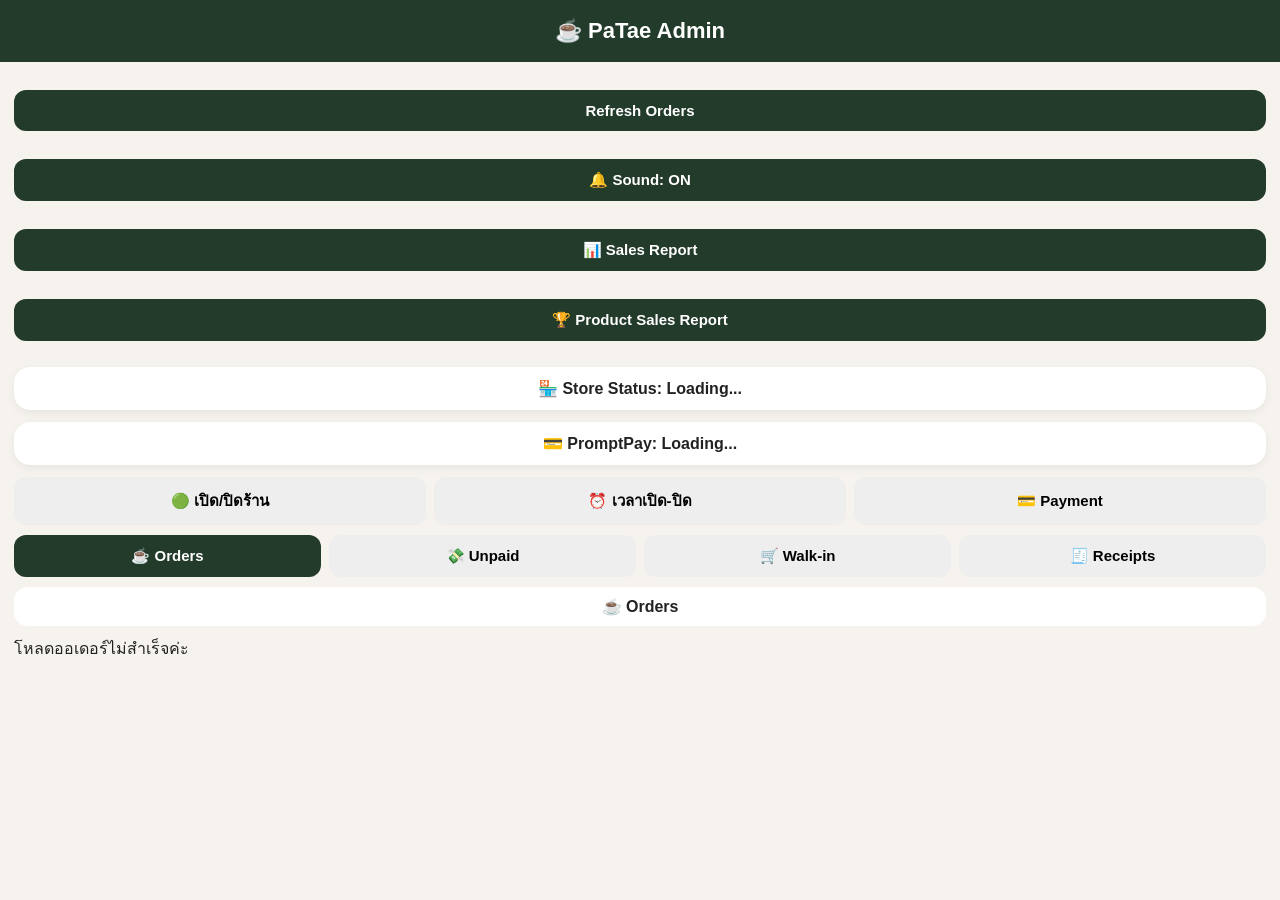
==== admin.html @ 7cc88b68 "Update admin.html" ====
<!DOCTYPE html>
<html lang="th">
<head>
  <meta charset="UTF-8" />
  <meta name="viewport" content="width=device-width, initial-scale=1.0" />
  <title>PaTae Admin</title>

  <style>
    body{
      margin:0;
      font-family:Arial, sans-serif;
      background:#f6f2ed;
      color:#222;
    }

    .header{
      background:#233b2a;
      color:white;
      padding:18px;
      text-align:center;
      font-size:22px;
      font-weight:bold;
    }

    .container{
      padding:14px;
    }

    .order-card{
      background:white;
      border-radius:18px;
      padding:16px;
      margin-bottom:14px;
      box-shadow:0 4px 12px rgba(0,0,0,0.08);
    }

    .queue{
      font-size:34px;
      font-weight:bold;
      color:#5b3a2e;
    }

.status{
  display:inline-block;
  padding:6px 12px;
  border-radius:999px;
  font-weight:bold;
  margin:8px 0;
  color:white;
}

.status-new{
  background:#8e8e93;
}

.status-preparing{
  background:#f5a623;
}

.status-ready{
  background:#34c759;
}

.status-done{
  background:#5ac8fa;
}

    .items{
      background:#f3f3f3;
      border-radius:12px;
      padding:10px;
      margin:10px 0;
      white-space:pre-wrap;
      line-height:1.5;
    }

    .btn-row{
      display:flex;
      gap:8px;
      flex-wrap:wrap;
      margin-top:12px;
    }

    button{
      border:none;
      border-radius:12px;
      padding:12px 14px;
      font-size:15px;
      font-weight:bold;
      cursor:pointer;
    }

    .btn-preparing{ background:#f5b95f; }
    .btn-ready{ background:#6fd08c; }
    .btn-done{ background:#ddd; }

    .btn-paid{
  background:#233b2a;
  color:white;
}

.payment-badge{
  display:inline-block;
  padding:6px 12px;
  border-radius:999px;
  font-weight:bold;
  margin:6px 0;
}

.payment-paid{
  background:#d9f7df;
  color:#167c34;
}

.payment-unpaid{
  background:#fff0d6;
  color:#a15c00;
}

    .refresh{
      width:100%;
      background:#233b2a;
      color:white;
      margin:14px 0;
    }

    .empty{
      text-align:center;
      color:#666;
      margin-top:40px;
    }

    .store-status-bar{
  background:white;
  border-radius:16px;
  padding:12px;
  margin:12px 0;
  font-weight:bold;
  text-align:center;
  box-shadow:0 3px 10px rgba(0,0,0,0.06);
}

.store-tabs{
  display:flex;
  gap:8px;
  margin:10px 0;
}

.store-tabs button{
  flex:1;
  background:#eee;
}

.store-panel{
  display:none;
}

.store-panel.active{
  display:block;
}

.store-tabs button.active{
  background:#233b2a;
  color:white;
}

.view-title{
  background:#fff;
  border-radius:14px;
  padding:10px 12px;
  margin:10px 0;
  font-weight:bold;
  text-align:center;
}

  .walkin-panel{
  background:white;
  border-radius:18px;
  padding:14px;
  margin-top:12px;
  box-shadow:0 4px 12px rgba(0,0,0,0.08);
}

.walkin-tabs{
  display:flex;
  gap:8px;
  overflow-x:auto;
  margin:10px 0;
  padding-bottom:4px;
}

.walkin-tabs button{
  background:#eee;
  white-space:nowrap;
}

.walkin-tabs button.active{
  background:#233b2a;
  color:white;
}

.walkin-products{
  display:grid;
  grid-template-columns:repeat(2, minmax(0, 1fr));
  gap:10px;
  margin-top:12px;
}

.walkin-product-card{
  background:#f8f5f1;
  border-radius:14px;
  padding:10px;
  text-align:center;
  border:1px solid #eee;
}

.walkin-product-name{
  font-weight:bold;
  font-size:14px;
  line-height:1.3;
  min-height:36px;
}

.walkin-product-price{
  color:#5b3a2e;
  font-weight:bold;
  margin:6px 0;
}

.walkin-qty-row{
  display:flex;
  justify-content:center;
  align-items:center;
  gap:10px;
  margin-top:8px;
}

.walkin-qty-row button{
  width:30px;
  height:30px;
  border-radius:50%;
  padding:0;
  background:#233b2a;
  color:white;
}

.walkin-cart-box{
  background:#f3f3f3;
  border-radius:14px;
  padding:12px;
  margin-top:14px;
}

.walkin-cart-item{
  display:flex;
  justify-content:space-between;
  gap:8px;
  border-bottom:1px solid #ddd;
  padding:8px 0;
  font-size:14px;
}

.walkin-total{
  margin-top:10px;
  font-weight:bold;
  font-size:18px;
  text-align:right;
}

  .walkin-product-img{
  width:100%;
  aspect-ratio:1 / 1;
  object-fit:contain;
  background:#fff;
  border-radius:12px;
  margin-bottom:8px;
}

.walkin-cart-header{
  display:flex;
  justify-content:space-between;
  align-items:center;
  gap:10px;
}

.walkin-clear-btn{
  background:#ddd;
  color:#333;
  padding:8px 12px;
  border-radius:10px;
  font-size:13px;
}

  .walkin-form{
  background:#fff;
  border-radius:14px;
  padding:12px;
  margin-top:14px;
  border:1px solid #eee;
}

.walkin-form label{
  display:block;
  font-weight:bold;
  margin-top:10px;
  margin-bottom:5px;
  font-size:14px;
}

.walkin-form input,
.walkin-form select,
.walkin-form textarea{
  width:100%;
  box-sizing:border-box;
  padding:10px;
  border:1px solid #ddd;
  border-radius:10px;
  font-size:14px;
}

.walkin-form textarea{
  min-height:70px;
  resize:vertical;
}

.walkin-custom-box,
.walkin-delivery-box{
  background:#fff0d6;
  border-radius:12px;
  padding:10px;
  margin-top:10px;
}

.walkin-grand-total{
  margin-top:12px;
  padding:12px;
  background:#233b2a;
  color:white;
  border-radius:14px;
  font-size:18px;
  font-weight:bold;
  text-align:right;
}

.walkin-create-btn{
  width:100%;
  margin-top:12px;
  background:#233b2a;
  color:white;
  border-radius:14px;
  padding:14px;
  font-size:16px;
}

.sales-panel{
  background:white;
  border-radius:18px;
  padding:16px;
  margin-top:12px;
  box-shadow:0 4px 12px rgba(0,0,0,0.08);
}

.sales-grid{
  display:grid;
  grid-template-columns:repeat(2, minmax(0, 1fr));
  gap:10px;
  margin-top:12px;
}

.sales-card{
  background:#f8f5f1;
  border-radius:14px;
  padding:14px;
  text-align:center;
  border:1px solid #eee;
}

.sales-card-title{
  font-size:13px;
  color:#666;
  margin-bottom:6px;
}

.sales-card-value{
  font-size:22px;
  font-weight:bold;
  color:#233b2a;
}

.sales-section{
  margin-top:16px;
  padding-top:12px;
  border-top:1px dashed #ccc;
}

.sales-row{
  display:flex;
  justify-content:space-between;
  gap:12px;
  padding:8px 0;
  border-bottom:1px solid #eee;
  font-size:14px;
}

.sales-row strong{
  color:#233b2a;
}

.history-filter{
  background:white;
  border-radius:16px;
  padding:12px;
  margin:10px 0 14px;
  box-shadow:0 3px 10px rgba(0,0,0,0.06);
}

.history-filter-title{
  font-weight:bold;
  margin-bottom:10px;
}

.history-filter-buttons{
  display:flex;
  gap:8px;
  flex-wrap:wrap;
  margin-bottom:10px;
}

.history-filter-buttons button{
  flex:1;
  background:#eee;
}

.history-filter-buttons button.active{
  background:#233b2a;
  color:white;
}

.history-date-row{
  display:flex;
  gap:8px;
  margin-top:8px;
}

.history-date-row input{
  flex:1;
  padding:10px;
  border:1px solid #ddd;
  border-radius:10px;
  font-size:14px;
}
  .sales-filter{
  background:white;
  border-radius:16px;
  padding:12px;
  margin:10px 0 14px;
  box-shadow:0 3px 10px rgba(0,0,0,0.06);
}

.sales-filter-title{
  font-weight:bold;
  margin-bottom:10px;
}

.sales-filter-buttons{
  display:flex;
  gap:8px;
  flex-wrap:wrap;
  margin-bottom:10px;
}

.sales-filter-buttons button{
  flex:1;
  background:#eee;
}

.sales-filter-buttons button.active{
  background:#233b2a;
  color:white;
}

.sales-date-row{
  display:flex;
  gap:8px;
  margin-top:8px;
}

.sales-date-row input{
  flex:1;
  padding:10px;
  border:1px solid #ddd;
  border-radius:10px;
  font-size:14px;
}

.sales-panel{
  background:white;
  border-radius:18px;
  padding:16px;
  margin-top:12px;
  box-shadow:0 4px 12px rgba(0,0,0,0.08);
}

.sales-grid{
  display:grid;
  grid-template-columns:repeat(2, minmax(0, 1fr));
  gap:10px;
  margin-top:12px;
}

.sales-card{
  background:#f8f5f1;
  border-radius:14px;
  padding:14px;
  text-align:center;
  border:1px solid #eee;
}

.sales-card-title{
  font-size:13px;
  color:#666;
  margin-bottom:6px;
}

.sales-card-value{
  font-size:22px;
  font-weight:bold;
  color:#233b2a;
}

.sales-section{
  margin-top:16px;
  padding-top:12px;
  border-top:1px dashed #ccc;
}

.sales-row{
  display:flex;
  justify-content:space-between;
  gap:12px;
  padding:8px 0;
  border-bottom:1px solid #eee;
  font-size:14px;
}

.sales-row strong{
  color:#233b2a;
}

  .sales-dashboard{
  background:#fffaf2;
  border-radius:24px;
  padding:16px;
  margin-top:12px;
  box-shadow:0 4px 14px rgba(0,0,0,0.08);
  border:1px solid #eadfce;
}

.sales-dashboard-header{
  text-align:center;
  padding:12px 8px 16px;
  border-bottom:1px dashed #d8c8b3;
  margin-bottom:14px;
}

.sales-dashboard-brand{
  font-size:26px;
  font-weight:bold;
  color:#233b2a;
}

.sales-dashboard-title{
  font-size:18px;
  color:#5b3a2e;
  margin-top:4px;
}

.sales-dashboard-date{
  display:inline-block;
  margin-top:10px;
  background:#233b2a;
  color:white;
  padding:8px 14px;
  border-radius:999px;
  font-size:13px;
}

.sales-kpi-grid{
  display:grid;
  grid-template-columns:repeat(2, minmax(0, 1fr));
  gap:10px;
}

.sales-kpi-card{
  background:white;
  border-radius:18px;
  padding:14px;
  text-align:center;
  border:1px solid #eee3d4;
  box-shadow:0 2px 8px rgba(0,0,0,0.04);
}

.sales-kpi-icon{
  width:42px;
  height:42px;
  border-radius:50%;
  background:#233b2a;
  color:white;
  display:flex;
  align-items:center;
  justify-content:center;
  margin:0 auto 8px;
  font-size:20px;
}

.sales-kpi-label{
  font-size:13px;
  color:#555;
  line-height:1.4;
}

.sales-kpi-value{
  font-size:25px;
  font-weight:bold;
  color:#233b2a;
  margin-top:8px;
}

.sales-kpi-unit{
  font-size:13px;
  color:#777;
}

.sales-dashboard-section{
  background:white;
  border-radius:18px;
  padding:14px;
  margin-top:14px;
  border:1px solid #eee3d4;
}

.sales-dashboard-section-title{
  background:#233b2a;
  color:white;
  border-radius:14px;
  padding:10px 12px;
  font-weight:bold;
  margin-bottom:10px;
}

.sales-dashboard-row{
  display:flex;
  justify-content:space-between;
  align-items:center;
  gap:12px;
  padding:10px 0;
  border-bottom:1px dashed #ddd;
}

.sales-dashboard-row:last-child{
  border-bottom:none;
}

.sales-dashboard-row span{
  color:#333;
}

.sales-dashboard-row strong{
  color:#233b2a;
  font-size:17px;
  text-align:right;
}

.sales-pill{
  background:#eef3e8;
  color:#233b2a;
  padding:6px 12px;
  border-radius:999px;
  font-weight:bold;
}

.sales-dashboard-note{
  text-align:center;
  color:#777;
  font-size:13px;
  margin-top:14px;
  line-height:1.5;
}
  .note-box{
  margin-top:10px;
  padding:10px 12px;
  background:#fff7e8;
  border:1px solid #ead8b8;
  border-radius:12px;
  color:#5b3a2e;
  font-size:14px;
  line-height:1.5;
}

.note-box strong{
  color:#a15c00;
}  
  </style>
</head>

<body>

  <div class="header">
    ☕ PaTae Admin
  </div>

  <div class="container">
    <button class="refresh" onclick="loadOrders()">Refresh Orders</button>
    <button id="sound-toggle" class="refresh" onclick="toggleSound()">
  🔔 Sound: ON
</button>
<button class="refresh" onclick="window.location.href='sales_report.html'">
  📊 Sales Report
</button>
<button class="refresh" onclick="window.location.href='product_sales_report.html'">
  🏆 Product Sales Report
</button>
    
<div class="store-status-bar" id="store-status-bar">
🏪 Store Status: Loading...
</div>

<div class="store-status-bar" id="promptpay-status-bar">
💳 PromptPay: Loading...
</div>
    
<div class="store-tabs">

<button onclick="showStorePanel('control')">
🟢 เปิด/ปิดร้าน
</button>

<button onclick="showStorePanel('hours')">
⏰ เวลาเปิด-ปิด
</button>

<button onclick="showStorePanel('payment')">
  💳 Payment
</button>
  
</div>

<div
id="store-control-panel"
class="order-card store-panel">

<h3>🏪 Store Control</h3>

<div class="btn-row">

<button
class="btn-ready"
onclick="quickSetStoreStatus('OPEN')">

🟢 เปิดร้าน

</button>

<button
class="btn-done"
onclick="quickSetStoreStatus('CLOSED')">

🔴 ปิดร้าน

</button>

<button
style="background:#f5a623;color:white;"
onclick="quickSetStoreStatus('MAINTENANCE')">

🛠 ปิดปรับปรุงระบบ

</button>


  
</div>

</div>

<div
  id="store-payment-panel"
  class="order-card store-panel"
>

  <h3>💳 Payment Setting</h3>

  <div style="
    background:#f8f5f1;
    padding:12px;
    border-radius:14px;
    margin-bottom:12px;
    line-height:1.6;
  ">

    <div>
      <strong>PromptPay ปัจจุบัน:</strong>
      <span id="current-promptpay-id">-</span>
    </div>

    <div>
      <strong>ชื่อบัญชี/ร้าน:</strong>
      <span id="current-promptpay-name">-</span>
    </div>

  </div>

  <label>PromptPay ID</label>

  <input
    type="text"
    id="promptpay-id"
    placeholder="เช่น 08xxxxxxxx"
    style="width:100%;padding:10px;margin:6px 0;border-radius:10px;border:1px solid #ddd;"
  >

  <label>ชื่อที่แสดงในหน้า Payment</label>

  <input
    type="text"
    id="promptpay-name"
    placeholder="เช่น PaTae Cafe"
    style="width:100%;padding:10px;margin:6px 0;border-radius:10px;border:1px solid #ddd;"
  >

  <button
    class="refresh"
    onclick="savePaymentSettings()"
  >
    💾 บันทึก PromptPay
  </button>

</div>

<div
id="store-hours-panel"
class="order-card store-panel">

<h3>⏰ Store Hours</h3>

<label>เวลาเปิด</label>

<input
type="time"
id="store-open"
style="width:100%;padding:10px;margin:6px 0;border-radius:10px;"
>

<label>เวลาปิด</label>

<input
type="time"
id="store-close"
style="width:100%;padding:10px;margin:6px 0;border-radius:10px;"
>

<button
class="refresh"
onclick="saveStoreHours()">

💾 บันทึกเวลาเปิด/ปิด

</button>

</div>
    
    
<audio id="new-order-sound">
  <source src="https://actions.google.com/sounds/v1/alarms/beep_short.ogg" type="audio/ogg">
</audio>

<div class="store-tabs">

<button
id="orders-tab"
onclick="showOrderTab('orders')">

☕ Orders

</button>

<button
id="unpaid-tab"
onclick="showOrderTab('unpaid')">

💸 Unpaid

</button>

<button  
id="walkin-tab"
onclick="showOrderTab('walkin')">

🛒 Walk-in

</button>
  
<button
id="receipts-tab"
onclick="showOrderTab('receipts')">

🧾 Receipts

</button>

 
</div>

<div id="view-title" class="view-title">
  ☕ Orders
</div>
    
    <div id="orders">Loading...</div>
  </div>

<script>
const GET_ORDERS_API =
  "https://copen.app.n8n.cloud/webhook/patae/admin/orders";

const UPDATE_STATUS_API =
  "https://copen.app.n8n.cloud/webhook/patae/admin/update-status";

const STORE_SETTINGS_API =
"https://copen.app.n8n.cloud/webhook/patae/store/settings";

const STORE_STATUS_API =
"https://copen.app.n8n.cloud/webhook/patae/store/status";

const PRODUCTS_API =
"https://copen.app.n8n.cloud/webhook/patae/products";

const WALKIN_CREATE_ORDER_API =
"https://copen.app.n8n.cloud/webhook/patae/admin/walkin/create-order";

const RECEIPT_PAGE_URL = "receipt.html";
  
let walkinProducts = [];
let walkinCart = {};
let walkinCategory = null;
  
  
let soundEnabled = true;
let knownOrderNos = new Set();
let firstLoad = true; 
let currentOrders = [];  
let currentView = "orders";
let receiptHistoryMode = "today";
let receiptHistoryStartDate = "";
let receiptHistoryEndDate = "";
let salesReportMode = "today";
let salesReportStartDate = "";
let salesReportEndDate = "";

function escapeHtml(value){

  return String(value || "")
    .replaceAll("&", "&amp;")
    .replaceAll("<", "&lt;")
    .replaceAll(">", "&gt;")
    .replaceAll('"', "&quot;")
    .replaceAll("'", "&#039;");
}
  
function cleanItemsSummary(summary){
  return String(summary || "")
    .split("\n")
    .filter(line => {
      const text = String(line || "").trim();

      if(!text) return false;

      const isCustomZero =
        text.includes("สั่งพิเศษ") &&
        text.includes("= 0 บาท");

      return !isCustomZero;
    })
    .join("\n");
}

function getTodayString(){
  return new Date().toLocaleDateString("sv-SE", {
    timeZone: "Asia/Bangkok"
  });
}

function getBangkokDateString(value){

  if(!value){
    return "";
  }

  const date = new Date(value);

  if(isNaN(date.getTime())){
    return "";
  }

  return date.toLocaleDateString("sv-SE", {
    timeZone: "Asia/Bangkok"
  });
}

function getReceiptDate(order){

  const paidDate =
    getBangkokDateString(order.paid_at);

  const orderDate =
    getBangkokDateString(order.order_datetime);

  return paidDate || orderDate;
}

function isReceiptInSelectedHistory(order){

  const payment =
    String(order.payment_status || "")
      .trim()
      .toUpperCase();

  if(payment !== "PAID"){
    return false;
  }

  if(receiptHistoryMode === "all"){
    return true;
  }

  const receiptDate =
    getReceiptDate(order);

  if(!receiptDate){
    return false;
  }

  if(receiptHistoryMode === "today"){
    return receiptDate === getTodayString();
  }

  if(receiptHistoryMode === "range"){

    if(!receiptHistoryStartDate || !receiptHistoryEndDate){
      return receiptDate === getTodayString();
    }

    return (
      receiptDate >= receiptHistoryStartDate &&
      receiptDate <= receiptHistoryEndDate
    );
  }

  return false;
}  

function renderReceiptHistoryFilter(){

  const today =
    getTodayString();

  const startValue =
    receiptHistoryStartDate || today;

  const endValue =
    receiptHistoryEndDate || today;

  return `
    <div class="history-filter">

      <div class="history-filter-title">
        🧾 Receipt History
      </div>

      <div class="history-filter-buttons">

        <button
          class="${receiptHistoryMode === "today" ? "active" : ""}"
          onclick="setReceiptHistoryMode('today')">
          วันนี้
        </button>

        <button
          class="${receiptHistoryMode === "range" ? "active" : ""}"
          onclick="setReceiptHistoryMode('range')">
          ช่วงวันที่
        </button>

        <button
          class="${receiptHistoryMode === "all" ? "active" : ""}"
          onclick="setReceiptHistoryMode('all')">
          ทั้งหมด
        </button>

      </div>

      ${
        receiptHistoryMode === "range"
          ? `
            <div class="history-date-row">
              <input
                id="receipt-start-date"
                type="date"
                value="${startValue}"
              >

              <input
                id="receipt-end-date"
                type="date"
                value="${endValue}"
              >
            </div>

            <button
              class="refresh"
              style="margin-top:10px;"
              onclick="applyReceiptHistoryRange()">
              🔎 ดูรายงาน
            </button>
          `
          : ""
      }

    </div>
  `;
}

function setReceiptHistoryMode(mode){

  receiptHistoryMode = mode;

  if(mode === "today"){
    receiptHistoryStartDate = "";
    receiptHistoryEndDate = "";
  }

  if(mode === "range"){
    const today = getTodayString();

    if(!receiptHistoryStartDate){
      receiptHistoryStartDate = today;
    }

    if(!receiptHistoryEndDate){
      receiptHistoryEndDate = today;
    }
  }

  loadOrders();
}

function applyReceiptHistoryRange(){

  const start =
    document.getElementById("receipt-start-date")?.value || "";

  const end =
    document.getElementById("receipt-end-date")?.value || "";

  if(!start || !end){
    alert("กรุณาเลือกวันที่เริ่มต้นและวันที่สิ้นสุดค่ะ");
    return;
  }

  if(start > end){
    alert("วันที่เริ่มต้นต้องไม่มากกว่าวันที่สิ้นสุดค่ะ");
    return;
  }

  receiptHistoryStartDate = start;
  receiptHistoryEndDate = end;
  receiptHistoryMode = "range";

  loadOrders();
}

function getSalesDate(order){

  const paidDate =
    getBangkokDateString(order.paid_at);

  const orderDate =
    getBangkokDateString(order.order_datetime);

  return paidDate || orderDate;
}

function isOrderInSelectedSalesReport(order){

  const salesDate =
    getSalesDate(order);

  if(!salesDate){
    return false;
  }

  if(salesReportMode === "all"){
    return true;
  }

  if(salesReportMode === "today"){
    return salesDate === getTodayString();
  }

  if(salesReportMode === "range"){

    if(!salesReportStartDate || !salesReportEndDate){
      return salesDate === getTodayString();
    }

    return (
      salesDate >= salesReportStartDate &&
      salesDate <= salesReportEndDate
    );
  }

  return false;
}

function renderSalesReportFilter(){

  const today =
    getTodayString();

  const startValue =
    salesReportStartDate || today;

  const endValue =
    salesReportEndDate || today;

  return `
    <div class="sales-filter">

      <div class="sales-filter-title">
        📊 Sales Report
      </div>

      <div class="sales-filter-buttons">

        <button
          class="${salesReportMode === "today" ? "active" : ""}"
          onclick="setSalesReportMode('today')">
          วันนี้
        </button>

        <button
          class="${salesReportMode === "range" ? "active" : ""}"
          onclick="setSalesReportMode('range')">
          ช่วงวันที่
        </button>

        <button
          class="${salesReportMode === "all" ? "active" : ""}"
          onclick="setSalesReportMode('all')">
          ทั้งหมด
        </button>

      </div>

      ${
        salesReportMode === "range"
          ? `
            <div class="sales-date-row">
              <input
                id="sales-start-date"
                type="date"
                value="${startValue}"
              >

              <input
                id="sales-end-date"
                type="date"
                value="${endValue}"
              >
            </div>

            <button
              class="refresh"
              style="margin-top:10px;"
              onclick="applySalesReportRange()">
              🔎 ดูรายงาน
            </button>
          `
          : ""
      }

    </div>
  `;
}

function setSalesReportMode(mode){

  salesReportMode = mode;

  if(mode === "today"){
    salesReportStartDate = "";
    salesReportEndDate = "";
  }

  if(mode === "range"){
    const today = getTodayString();

    if(!salesReportStartDate){
      salesReportStartDate = today;
    }

    if(!salesReportEndDate){
      salesReportEndDate = today;
    }
  }

  renderSalesSummary();
}

function applySalesReportRange(){

  const start =
    document.getElementById("sales-start-date")?.value || "";

  const end =
    document.getElementById("sales-end-date")?.value || "";

  if(!start || !end){
    alert("กรุณาเลือกวันที่เริ่มต้นและวันที่สิ้นสุดค่ะ");
    return;
  }

  if(start > end){
    alert("วันที่เริ่มต้นต้องไม่มากกว่าวันที่สิ้นสุดค่ะ");
    return;
  }

  salesReportStartDate = start;
  salesReportEndDate = end;
  salesReportMode = "range";

  renderSalesSummary();
}
  
function toggleSound(){
  soundEnabled = !soundEnabled;

  const audio = document.getElementById("new-order-sound");

  if(!soundEnabled){
    audio.pause();
    audio.currentTime = 0;
  }

  document.getElementById("sound-toggle").innerText =
    soundEnabled ? "🔔 Sound: ON" : "🔕 Sound: OFF";
}

function playNewOrderSound(){
  const audio = document.getElementById("new-order-sound");

  if(!soundEnabled){
    audio.pause();
    audio.currentTime = 0;
    return;
  }

  audio.currentTime = 0;
  audio.play().catch(err => {
    console.log("Sound blocked until user interacts", err);
  });
}
  
async function loadOrders(){
  const box = document.getElementById("orders");
  box.innerHTML = "Loading...";

  try{
    const res = await fetch(GET_ORDERS_API);
    const data = await res.json();

    currentOrders = Array.isArray(data)
      ? data
      : (data.orders || data.data || []);

let orders = currentOrders;

if(currentView === "orders"){

  orders =
    currentOrders.filter(o => {

      const status =
        String(o.order_status || "")
          .trim()
          .toUpperCase();

      return status !== "DONE";

    });

}else if(currentView === "unpaid"){

  orders =
    currentOrders.filter(o => {

      const payment =
        String(o.payment_status || "UNPAID")
          .trim()
          .toUpperCase();

      const quoteStatus =
        String(o.quote_status || "NOT_REQUIRED")
          .trim()
          .toUpperCase();

      const waitingQuote =
        quoteStatus === "PENDING" ||
        quoteStatus === "WAIT_CUSTOMER_CONFIRM";

      return (
        payment !== "PAID" &&
        !waitingQuote
      );

    });

}else if(currentView === "receipts"){

  orders =
    currentOrders.filter(isReceiptInSelectedHistory);

}else{

  orders = currentOrders;

}

function getQueueDate(order){

  const queueDate =
    String(order.queue_date || "").trim();

  if(queueDate){
    return queueDate;
  }

  const date =
    new Date(order.order_datetime || 0);

  if(isNaN(date.getTime())){
    return "9999-12-31";
  }

  return date.toLocaleDateString("sv-SE", {
    timeZone: "Asia/Bangkok"
  });
}

function getQueueNumber(queueNo){

  const text =
    String(queueNo || "").trim();

  const match =
    text.match(/\d+/);

  if(!match){
    return 999999;
  }

  return Number(match[0]);
}

function getOrderTime(order){

  const time =
    new Date(order.order_datetime || 0).getTime();

  return Number.isFinite(time)
    ? time
    : 0;
}

function getPaidTime(order){

  const time =
    new Date(order.paid_at || order.order_datetime || 0).getTime();

  return Number.isFinite(time)
    ? time
    : 0;
}

orders.sort((a, b) => {

  if(currentView === "orders"){

    // 1) เรียงตามวันที่คิว / วันที่ออเดอร์ ก่อน
    const dateA =
      getQueueDate(a);

    const dateB =
      getQueueDate(b);

    if(dateA !== dateB){
      return dateB.localeCompare(dateA);
    }

    // 2) ถ้าวันเดียวกัน ค่อยเรียงตาม queue_no
    const queueA =
      getQueueNumber(a.queue_no);

    const queueB =
      getQueueNumber(b.queue_no);

    if(queueA !== queueB){
      return queueA - queueB;
    }

    // 3) ถ้า queue เท่ากัน ใช้เวลาที่เข้ามาก่อน
    return getOrderTime(a) - getOrderTime(b);
  }

  if(currentView === "receipts"){

    // Receipts: จ่ายล่าสุดอยู่บนสุด
    return getPaidTime(b) - getPaidTime(a);
  }

  if(currentView === "unpaid"){

    // Unpaid: รายการค้างชำระล่าสุดอยู่บนสุด
    return getOrderTime(b) - getOrderTime(a);
  }

  // default: ล่าสุดอยู่บนสุด
  return getOrderTime(b) - getOrderTime(a);
});
    
if(!orders.length){

  const emptyHtml =
    currentView === "orders"
      ? `<div class="empty">ยังไม่มีข้อมูลออเดอร์ค่ะ ☕</div>`
      : currentView === "unpaid"
        ? `<div class="empty">ยังไม่มีรายการค้างชำระค่ะ 💸</div>`
        : currentView === "receipts"
          ? `<div class="empty">ยังไม่มีใบเสร็จตามเงื่อนไขนี้ค่ะ 🧾</div>`
          : `<div class="empty">ยังไม่มีข้อมูลค่ะ</div>`;

  box.innerHTML =
    currentView === "receipts"
      ? renderReceiptHistoryFilter() + emptyHtml
      : emptyHtml;

  return;
}

  if(currentView === "receipts"){
  box.innerHTML = renderReceiptHistoryFilter();
}else{
  box.innerHTML = "";
}

const currentOrderNos = new Set(
  currentOrders.map(order => order.order_no)
);

if(!firstLoad){
const hasNewOrder = currentOrders.some(order =>
  !knownOrderNos.has(order.order_no)
);

  if(hasNewOrder){
    playNewOrderSound();
  }
}

knownOrderNos = currentOrderNos;
firstLoad = false;
    
   orders.forEach(order=>{
      const div = document.createElement("div");
      div.className = "order-card";

const displayItemsSummary =
  cleanItemsSummary(order.items_summary);

const customPrice =
  Number(order.custom_price || 0);

const deliveryFee =
  Number(order.delivery_fee || 0);

const totalAmount =
  Number(order.total_amount || 0);

const grandTotal =
  Number(order.grand_total || 0) ||
  totalAmount + customPrice + deliveryFee;

const hasCustom =
  order.has_custom === true ||
  String(order.has_custom || "").toUpperCase() === "TRUE" ||
  String(order.order_type || "").toUpperCase() === "CUSTOM" ||
  String(order.order_type || "").toUpperCase() === "MIXED" ||
  !!order.custom_request;

const isDelivery =
  String(order.fulfillment_type || "").toLowerCase() === "delivery";

const shouldShowBreakdown =
  isDelivery || hasCustom || customPrice > 0 || deliveryFee > 0;     

const customerNote =
  String(order.customer_note || "")
    .trim();

let customerNoteHtml = "";

if(customerNote){
  customerNoteHtml = `
    <div class="note-box">
      <strong>📝 หมายเหตุลูกค้า</strong><br>
      ${escapeHtml(customerNote)}
    </div>
  `;
}     

let paidButton = "";

const paymentStatus =
  String(order.payment_status || "UNPAID")
    .trim()
    .toUpperCase();

const paidQuoteStatus =
  String(order.quote_status || "NOT_REQUIRED")
    .trim()
    .toUpperCase();

const canMarkPaid =
  paidQuoteStatus === "CONFIRMED" ||
  paidQuoteStatus === "NOT_REQUIRED";

if(paymentStatus === "PAID"){

  paidButton = `
    <button class="btn-paid" disabled>
      ✅ PAID
    </button>

    <button
      class="btn-done"
      onclick="openReceipt('${order.order_no}')">
      🧾 Receipt
    </button>
  `;

}else if(!canMarkPaid){

  paidButton = `
    <button class="btn-paid" disabled>
      💰 PAID
    </button>
  `;

}else{

  paidButton = `
    <button class="btn-paid"
      onclick="markPaid('${order.order_no}')">
      💰 PAID
    </button>
  `;

}

const quoteStatus =
  String(order.quote_status || "NOT_REQUIRED")
    .toUpperCase();

const quoteLocked =
  quoteStatus !== "NOT_REQUIRED" &&
  quoteStatus !== "CONFIRMED";

let actionButtons = "";

if(currentView === "receipts"){

  actionButtons = `
    <button
      class="btn-done"
      onclick="openReceipt('${order.order_no}')">
      🧾 Receipt
    </button>
  `;

}else if(currentView === "unpaid"){

  actionButtons = paidButton;

}else if(quoteLocked){

  actionButtons = `
    <button class="btn-preparing" disabled>
      ☕ กำลังทำ
    </button>

    <button class="btn-ready" disabled>
      ✅ พร้อมรับ
    </button>

    <button class="btn-done" disabled>
      ✔ เสร็จแล้ว
    </button>

    <div style="width:100%;color:#a15c00;font-weight:bold;margin-top:6px;">
      รอลูกค้ายืนยันสรุปราคาก่อน
    </div>

    ${paidButton}
  `;

}else{

  actionButtons = `
    <button class="btn-preparing" onclick="updateStatus('${order.order_no}','PREPARING')">
      ☕ กำลังทำ
    </button>

    <button class="btn-ready" onclick="updateStatus('${order.order_no}','READY')">
      ✅ พร้อมรับ
    </button>

    <button class="btn-done" onclick="updateStatus('${order.order_no}','DONE')">
      ✔ เสร็จแล้ว
    </button>

    ${paidButton}
  `;

}
     
  div.innerHTML = `
<div class="queue">
  ${order.queue_no}
</div>

<div style="
margin-top:-6px;
font-size:13px;
color:#666;
">

📄 ${order.order_no || "-"}

</div>

<div style="
font-size:12px;
color:#888;
margin-top:4px;
">

📅 ${
new Date(order.order_datetime)
.toLocaleString("th-TH",{
timeZone:"Asia/Bangkok",
day:"2-digit",
month:"2-digit",
year:"numeric",
hour:"2-digit",
minute:"2-digit"
})
}

</div>
        <div class="status status-${(order.order_status || "NEW").toLowerCase()}">
  ${
{
  NEW:"รับออเดอร์แล้ว",
  PREPARING:"กำลังทำ",
  READY:"พร้อมรับ",
  DONE:"เสร็จแล้ว"
}[order.order_status || "NEW"]
}
</div>
        <div><strong>ลูกค้า:</strong> ${order.customer_name || "-"}</div>
        <div><strong>เบอร์:</strong> ${order.customer_phone || "-"}</div>
        <div><strong>ประเภท:</strong> ${order.fulfillment_type || "-"}</div>

<div class="payment-badge ${
  order.payment_status === "PAID"
    ? "payment-paid"
    : "payment-unpaid"
}">
  ${
    order.payment_status === "PAID"
      ? "💰 PAID"
      : "⏳ UNPAID"
  }
</div>

        ${
          order.delivery_address
          ? `<div><strong>ที่อยู่:</strong> ${order.delivery_address}</div>`
          : ""
        }

        ${customerNoteHtml}
        
        <div class="items">${displayItemsSummary || "-"}</div>
${
order.custom_request
? `
<div style="background:#fff0d6;padding:10px;border-radius:12px;margin:10px 0;">
  <strong>📝 รายการพิเศษ:</strong><br>
  ${order.custom_request}
</div>
`
: ""
}  
${
  
shouldShowBreakdown

? `
<div><strong>ยอดสินค้า:</strong> ${totalAmount} บาท</div>

${
  hasCustom
    ? `<div><strong>ค่าสั่งพิเศษ:</strong> ${customPrice} บาท</div>`
    : ""
}

${
  isDelivery
    ? `<div><strong>ค่าส่ง:</strong> ${deliveryFee} บาท</div>`
    : ""
}

<div><strong>รวมทั้งหมด:</strong> ${grandTotal} บาท</div>
`

: `
<div><strong>Total:</strong> ${totalAmount} บาท</div>
`
}

${
order.quote_status === "PENDING" ||
order.quote_status === "WAIT_CUSTOMER_CONFIRM"

? `
<div style="margin-top:10px;">

  ${
    order.custom_request
    ? `

    <div><strong>Custom Price:</strong></div>
    <input
      id="custom-price-${order.order_no}"
      type="number"
      placeholder="ใส่ราคาสินค้าพิเศษ"
      style="width:100%;padding:10px;margin-top:6px;border-radius:10px;border:1px solid #ccc;"
    >
    `
    : ""
  }

  ${
    order.fulfillment_type === "delivery"
    ? `
    <div style="margin-top:10px;"><strong>Delivery Fee:</strong></div>
    <input
      id="delivery-fee-${order.order_no}"
      type="number"
      placeholder="ใส่ค่าส่ง"
      style="width:100%;padding:10px;margin-top:6px;border-radius:10px;border:1px solid #ccc;"
    >
    `
    : ""
  }

  <button
    class="btn-ready"
    style="margin-top:8px;width:100%;"
    onclick="sendQuoteConfirm('${order.order_no}', ${order.total_amount || 0})">
    ส่งสรุปราคาให้ลูกค้า Confirm
  </button>

</div>
`

: ""
}

<div class="btn-row">
  ${actionButtons}
</div>

</div>
      `;

      box.appendChild(div);
    });

  }catch(err){
    console.error(err);
    box.innerHTML = "โหลดออเดอร์ไม่สำเร็จค่ะ";
  }
}

async function updateStatus(orderNo, status){

  if(!confirm(`อัปเดต ${orderNo} เป็น ${status}?`)){
    return;
  }

const order = currentOrders.find(
  o => String(o.order_no).trim() === String(orderNo).trim()
);

const fulfillmentType =
  String(order?.fulfillment_type || "").toLowerCase();

const quoteStatus =
  String(order?.quote_status || "NOT_REQUIRED").toUpperCase();

if(
  ["PREPARING","READY","DONE"].includes(status) &&
  quoteStatus !== "CONFIRMED" &&
  quoteStatus !== "NOT_REQUIRED"
){
  alert("กรุณาส่งสรุปราคาและรอลูกค้ายืนยันก่อนค่ะ");
  return;
}
  try{
    const res = await fetch(UPDATE_STATUS_API,{
      method:"POST",
      headers:{
        "Content-Type":"application/json"
      },
      body:JSON.stringify({
        order_no:orderNo,
        order_status:status
      })
    });

    const data=await res.json();

    if(data.success){
      alert("อัปเดตสำเร็จค่ะ");
      loadOrders();
    }else{
      alert(data.message || "อัปเดตไม่สำเร็จค่ะ");
    }

  }catch(err){

    console.error(err);
    alert("ระบบขัดข้องค่ะ");

  }
}

  async function sendQuoteConfirm(orderNo, totalAmount){

  const order = currentOrders.find(
    o => String(o.order_no).trim() === String(orderNo).trim()
  );

  const customInput =
    document.getElementById(`custom-price-${orderNo}`);

  const deliveryInput =
    document.getElementById(`delivery-fee-${orderNo}`);

  const customPrice =
    customInput ? Number(customInput.value || 0) : 0;

  const deliveryFee =
    deliveryInput ? Number(deliveryInput.value || 0) : 0;

  if(order?.custom_request && customPrice <= 0){
    alert("กรุณาใส่ราคาสินค้าพิเศษค่ะ");
    return;
  }

  if(order?.fulfillment_type === "delivery" && deliveryFee <= 0){
    alert("กรุณาใส่ค่าส่งค่ะ");
    return;
  }

  const grandTotal =
    Number(totalAmount || 0) + customPrice + deliveryFee;

  if(!confirm(
    `ส่งสรุปราคาให้ลูกค้า?\n\n` +
    `ค่าสินค้าปกติ: ${totalAmount} บาท\n` +
    `ค่าสินค้าพิเศษ: ${customPrice} บาท\n` +
    `ค่าส่ง: ${deliveryFee} บาท\n` +
    `รวม: ${grandTotal} บาท`
  )){
    return;
  }

  try{
    const res = await fetch(UPDATE_STATUS_API,{
      method:"POST",
      headers:{
        "Content-Type":"application/json"
      },
      body:JSON.stringify({
        order_no:orderNo,
        custom_price:customPrice,
        delivery_fee:deliveryFee,
        grand_total:grandTotal,
        quote_status:"WAIT_CUSTOMER_CONFIRM"
      })
    });

    const data = await res.json();

    if(data.success){
      alert("ส่งสรุปราคาให้ลูกค้าแล้วค่ะ");
      loadOrders();
    }else{
      alert(data.message || "ส่งสรุปราคาไม่สำเร็จค่ะ");
    }

  }catch(err){
    console.error(err);
    alert("ระบบขัดข้องค่ะ");
  }
}
  
  
  async function sendDeliveryConfirm(orderNo, totalAmount){

  const input =
    document.getElementById(`delivery-fee-${orderNo}`);

  const deliveryFee = Number(input.value || 0);

  if(deliveryFee <= 0){
    alert("กรุณาใส่ค่าส่งค่ะ");
    return;
  }

  const grandTotal = Number(totalAmount || 0) + deliveryFee;

  if(!confirm(
    `ส่งค่าส่งให้ลูกค้า?\n\nค่าสินค้า: ${totalAmount} บาท\nค่าส่ง: ${deliveryFee} บาท\nรวม: ${grandTotal} บาท`
  )){
    return;
  }

  try{
    const res = await fetch(UPDATE_STATUS_API,{
      method:"POST",
      headers:{
        "Content-Type":"application/json"
      },
      body:JSON.stringify({
        order_no:orderNo,
        delivery_fee:deliveryFee,
        grand_total:grandTotal,
        delivery_confirm_status:"WAIT_CUSTOMER_CONFIRM"
      })
    });

    const data = await res.json();

    if(data.success){
      alert("ส่งค่าส่งให้ลูกค้าแล้วค่ะ");
      loadOrders();
    }else{
      alert(data.message || "ส่งค่าส่งไม่สำเร็จค่ะ");
    }

  }catch(err){
    console.error(err);
    alert("ระบบขัดข้องค่ะ");
  }
}

function openReceipt(orderNo){

  if(!orderNo){
    alert("ไม่พบเลขออเดอร์ค่ะ");
    return;
  }

  const url =
    `${RECEIPT_PAGE_URL}?order_no=${encodeURIComponent(orderNo)}`;

  window.location.href = url;
}
  
async function markPaid(orderNo){

  if(!confirm(`บันทึกว่า ${orderNo} ชำระเงินแล้ว?`)){
    return;
  }

  try{

    const res = await fetch(UPDATE_STATUS_API,{
      method:"POST",
      headers:{
        "Content-Type":"application/json"
      },
      body:JSON.stringify({
        order_no:orderNo,
        payment_status:"PAID"
      })
    });

    const data=await res.json();

    if(data.success){
      alert("บันทึก PAID สำเร็จค่ะ");
      loadOrders();
    }else{
      alert(data.message || "บันทึก PAID ไม่สำเร็จค่ะ");
    }

  }catch(err){

    console.error(err);
    alert("ระบบขัดข้องค่ะ");

  }
}

function showStorePanel(panel){

  const control =
    document.getElementById("store-control-panel");

  const hours =
    document.getElementById("store-hours-panel");

  const payment =
    document.getElementById("store-payment-panel");

  if(control){
    control.classList.remove("active");
  }

  if(hours){
    hours.classList.remove("active");
  }

  if(payment){
    payment.classList.remove("active");
  }

  if(panel === "control" && control){
    control.classList.add("active");
  }

  if(panel === "hours" && hours){
    hours.classList.add("active");
  }

  if(panel === "payment" && payment){
    payment.classList.add("active");
  }
}

async function loadStoreStatus(){

  try{

    const res =
      await fetch(STORE_STATUS_API);

    const data =
      await res.json();

    const bar =
      document.getElementById(
        "store-status-bar"
      );

const openTime = data.store_open || "";
const closeTime = data.store_close || "";

const timeText =
  openTime && closeTime
    ? ` (${openTime}-${closeTime})`
    : "";

const storeStatus =
  String(data.store_status || "")
    .trim()
    .toUpperCase();

if(storeStatus === "MAINTENANCE"){
  bar.innerText =
    `🏪 Store Status: 🛠 MAINTENANCE - ปิดปรับปรุงระบบ${timeText}`;
}else{
  bar.innerText =
    data.is_open
    ? `🏪 Store Status: 🟢 OPEN${timeText}`
    : `🏪 Store Status: 🔴 CLOSED${timeText}`;
}

    if(data.store_open){
      document.getElementById(
        "store-open"
      ).value = data.store_open;
    }

    if(data.store_close){
      document.getElementById(
        "store-close"
      ).value = data.store_close;
    }

const promptpayId =
  data.promptpay_id || "";

const promptpayName =
  data.promptpay_name || "PaTae Cafe";

const currentPromptpayId =
  document.getElementById("current-promptpay-id");

const currentPromptpayName =
  document.getElementById("current-promptpay-name");

const promptpayIdInput =
  document.getElementById("promptpay-id");

const promptpayNameInput =
  document.getElementById("promptpay-name");

if(currentPromptpayId){
  currentPromptpayId.innerText =
    promptpayId || "-";
}

if(currentPromptpayName){
  currentPromptpayName.innerText =
    promptpayName || "-";
}

if(promptpayIdInput){
  promptpayIdInput.value =
    promptpayId;
}

if(promptpayNameInput){
  promptpayNameInput.value =
    promptpayName;
}

const promptpayBar =
  document.getElementById("promptpay-status-bar");

if(promptpayBar){

  if(promptpayId){
    promptpayBar.innerText =
      `💳 PromptPay: ${promptpayId} (${promptpayName || "PaTae Cafe"})`;
  }else{
    promptpayBar.innerText =
      "💳 PromptPay: ยังไม่ได้กำหนด";
  }

}
    
  }catch(err){

    console.error(err);

  }

}

function showOrderTab(view){

  currentView = view;

  document.getElementById("orders-tab").classList.remove("active");
  document.getElementById("unpaid-tab").classList.remove("active");
  document.getElementById("walkin-tab").classList.remove("active");
  document.getElementById("receipts-tab").classList.remove("active");
  
const activeTab =
  document.getElementById(view + "-tab");

if(activeTab){
  activeTab.classList.add("active");
}

document.getElementById("view-title").innerText =
  view === "orders"
    ? "☕ Orders"
    : view === "unpaid"
      ? "💸 Unpaid Orders"
      : view === "walkin"
        ? "🛒 Walk-in Order"
        : view === "receipts"
          ? "🧾 Receipt History"
          : "📊 Sales Report";
  
  if(view === "walkin"){
    renderWalkinPanel();
    return;
  }

  if(view === "sales"){
  renderSalesSummary();
  return;
}
  
  loadOrders();
}

async function loadWalkinProducts(){

  if(walkinProducts.length > 0){
    return;
  }

  const res = await fetch(PRODUCTS_API);
  const data = await res.json();

  walkinProducts = data.products || [];

  if(!walkinCategory && walkinProducts.length > 0){
    walkinCategory = walkinProducts[0].category;
  }
}

async function renderSalesSummary(){

  const box = document.getElementById("orders");

  box.innerHTML = `
    ${renderSalesReportFilter()}
    <div class="sales-dashboard">
      <div class="sales-dashboard-header">
        <div class="sales-dashboard-brand">PaTae Cafe</div>
        <div class="sales-dashboard-title">Daily Sales Summary</div>
        <div class="sales-dashboard-date">กำลังโหลดข้อมูล...</div>
      </div>
    </div>
  `;

  try{

    const res = await fetch(GET_ORDERS_API);
    const data = await res.json();

    const allOrders = Array.isArray(data)
      ? data
      : (data.orders || data.data || []);

    currentOrders = allOrders;

    const selectedOrders =
      allOrders.filter(isOrderInSelectedSalesReport);

    const paidOrders =
      selectedOrders.filter(o =>
        String(o.payment_status || "")
          .trim()
          .toUpperCase() === "PAID"
      );

    const unpaidOrders =
      selectedOrders.filter(o =>
        String(o.payment_status || "UNPAID")
          .trim()
          .toUpperCase() !== "PAID"
      );

    const getAmount = (o) =>
      Number(o.grand_total || o.total_amount || 0);

const totalSales =
  selectedOrders.reduce((sum, o) => sum + getAmount(o), 0);

const paidSales =
  paidOrders.reduce((sum, o) => sum + getAmount(o), 0);

const unpaidSales =
  unpaidOrders.reduce((sum, o) => sum + getAmount(o), 0);

const totalOrders =
  selectedOrders.length;

    const lineOrders =
      selectedOrders.filter(o =>
        String(o.order_channel || "")
          .trim()
          .toUpperCase() === "LINE"
      );

    const walkinChannelOrders =
      selectedOrders.filter(o =>
        String(o.order_channel || "")
          .trim()
          .toUpperCase() === "WALK_IN"
      );

   const lineSales =
  lineOrders.reduce((sum, o) => sum + getAmount(o), 0);

const walkinSales =
  walkinChannelOrders.reduce((sum, o) => sum + getAmount(o), 0);

    const pickupOrders =
      selectedOrders.filter(o =>
        String(o.fulfillment_type || "")
          .trim()
          .toLowerCase() === "pickup"
      );

    const deliveryOrders =
      selectedOrders.filter(o =>
        String(o.fulfillment_type || "")
          .trim()
          .toLowerCase() === "delivery"
      );

    const walkinFulfillmentOrders =
      selectedOrders.filter(o =>
        String(o.fulfillment_type || "")
          .trim()
          .toLowerCase() === "walk_in"
      );

    const pickupSales =
  pickupOrders.reduce((sum, o) => sum + getAmount(o), 0);

const deliverySales =
  deliveryOrders.reduce((sum, o) => sum + getAmount(o), 0);

const walkinFulfillmentSales =
  walkinFulfillmentOrders.reduce((sum, o) => sum + getAmount(o), 0);

    const reportDateText =
      salesReportMode === "today"
        ? `ประจำวันที่ ${getTodayString()}`
        : salesReportMode === "range"
          ? `ช่วงวันที่ ${salesReportStartDate || "-"} ถึง ${salesReportEndDate || "-"}`
          : "รายงานทั้งหมด";

    box.innerHTML = `
      ${renderSalesReportFilter()}

      <div class="sales-dashboard" id="sales-report-card">

        <div class="sales-dashboard-header">
          <div class="sales-dashboard-brand">PaTae Cafe</div>
          <div class="sales-dashboard-title">Daily Sales Summary</div>
          <div class="sales-dashboard-date">📅 ${reportDateText}</div>
        </div>

        <div class="sales-kpi-grid">

          <div class="sales-kpi-card">
            <div class="sales-kpi-icon">💰</div>
            <div class="sales-kpi-label">ยอดขายรวม<br>Total Sales</div>
            <div class="sales-kpi-value">${totalSales.toLocaleString("th-TH")}</div>
            <div class="sales-kpi-unit">บาท</div>
          </div>

          <div class="sales-kpi-card">
            <div class="sales-kpi-icon">✅</div>
            <div class="sales-kpi-label">ยอดชำระแล้ว<br>Paid</div>
            <div class="sales-kpi-value">${paidSales.toLocaleString("th-TH")}</div>
            <div class="sales-kpi-unit">บาท</div>
          </div>

          <div class="sales-kpi-card">
            <div class="sales-kpi-icon" style="background:#a15c00;">⏳</div>
            <div class="sales-kpi-label">ยอดค้างชำระ<br>Unpaid</div>
            <div class="sales-kpi-value" style="color:#a15c00;">${unpaidSales.toLocaleString("th-TH")}</div>
            <div class="sales-kpi-unit">บาท</div>
          </div>

          <div class="sales-kpi-card">
            <div class="sales-kpi-icon" style="background:#7b5a35;">🧾</div>
            <div class="sales-kpi-label">จำนวนออเดอร์<br>Total Orders</div>
            <div class="sales-kpi-value">${totalOrders}</div>
            <div class="sales-kpi-unit">ออเดอร์</div>
          </div>

        </div>

        <div class="sales-dashboard-section">
          <div class="sales-dashboard-section-title">
            🏪 ช่องทางการขาย / Sales Channels
          </div>

          <div class="sales-dashboard-row">
            <span>LINE Orders</span>
            <strong>${lineOrders.length} ออเดอร์</strong>
          </div>

          <div class="sales-dashboard-row">
            <span>ยอดขาย LINE</span>
            <strong>${lineSales.toLocaleString("th-TH")} บาท</strong>
          </div>

          <div class="sales-dashboard-row">
            <span>Walk-in Orders</span>
            <strong>${walkinChannelOrders.length} ออเดอร์</strong>
          </div>

          <div class="sales-dashboard-row">
            <span>ยอดขาย Walk-in</span>
            <strong>${walkinSales.toLocaleString("th-TH")} บาท</strong>
          </div>
        </div>

        <div class="sales-dashboard-section">
          <div class="sales-dashboard-section-title">
            🛵 ช่องทางการรับ / จัดส่ง
          </div>

          <div class="sales-dashboard-row">
            <span>Pickup</span>
            <span class="sales-pill">${pickupOrders.length} ออเดอร์</span>
          </div>

          <div class="sales-dashboard-row">
            <span>ยอด Pickup</span>
            <strong>${pickupSales.toLocaleString("th-TH")} บาท</strong>
          </div>

          <div class="sales-dashboard-row">
            <span>Delivery</span>
            <span class="sales-pill">${deliveryOrders.length} ออเดอร์</span>
          </div>

          <div class="sales-dashboard-row">
            <span>ยอด Delivery</span>
            <strong>${deliverySales.toLocaleString("th-TH")} บาท</strong>
          </div>

          <div class="sales-dashboard-row">
            <span>Walk-in</span>
            <span class="sales-pill">${walkinFulfillmentOrders.length} ออเดอร์</span>
          </div>

          <div class="sales-dashboard-row">
            <span>ยอด Walk-in</span>
            <strong>${walkinFulfillmentSales.toLocaleString("th-TH")} บาท</strong>
          </div>
        </div>

        <div class="sales-dashboard-note">
          รายงานนี้สร้างจากข้อมูลออเดอร์ในช่วงวันที่ที่เลือก<br>
          Auto-generated Sales Report
        </div>

      </div>
    `;

  }catch(err){

    console.error(err);

    box.innerHTML = `
      ${renderSalesReportFilter()}
      <div class="empty">
        โหลดสรุปยอดขายไม่สำเร็จค่ะ
      </div>
    `;
  }
}
  
async function renderWalkinPanel(){

  const box = document.getElementById("orders");

  box.innerHTML = `
    <div class="walkin-panel">
      <h3>🛒 Walk-in Order</h3>
      <div class="loading">กำลังโหลดเมนู...</div>
    </div>
  `;

  try{

    await loadWalkinProducts();

    const categories = [
      ...new Set(
        walkinProducts
          .map(p => p.category)
          .filter(Boolean)
      )
    ];

    box.innerHTML = `
      <div class="walkin-panel">

        <h3>🛒 Walk-in Order</h3>

        <div id="walkin-category-tabs" class="walkin-tabs"></div>

        <div id="walkin-products" class="walkin-products"></div>

<div class="walkin-cart-box">

  <div class="walkin-cart-header">
    <h4>รายการที่เลือก</h4>

    <button
      class="walkin-clear-btn"
      onclick="clearWalkinCart()">
      ล้างรายการ
    </button>
  </div>

  <div id="walkin-cart-items"></div>

  <div class="walkin-total">
    ยอดสินค้า: <span id="walkin-total">0</span> บาท
  </div>

</div>

<div class="walkin-form">

  <h4>ข้อมูลออเดอร์</h4>

  <label>ชื่อลูกค้า</label>
  <input id="walkin-customer-name" type="text" placeholder="Walk-in">

  <label>เบอร์โทร</label>
  <input id="walkin-customer-phone" type="tel" placeholder="ไม่บังคับ">

  <label>ประเภทการรับสินค้า</label>
  <select id="walkin-fulfillment-type" onchange="toggleWalkinDelivery()">
    <option value="pickup">รับหน้าร้าน / Pickup</option>
    <option value="delivery">จัดส่ง / Delivery</option>
  </select>

  <div id="walkin-delivery-box" class="walkin-delivery-box" style="display:none;">
    <label>ที่อยู่จัดส่ง</label>
    <textarea id="walkin-delivery-address" placeholder="ระบุที่อยู่ / จุดสังเกต"></textarea>

    <label>ค่าส่ง</label>
    <input
      id="walkin-delivery-fee"
      type="number"
      value="0"
      min="0"
      oninput="renderWalkinCart()"
    >
  </div>

  <div class="walkin-custom-box">
    <label>รายการสั่งพิเศษ</label>
    <textarea id="walkin-custom-request" placeholder="เช่น โกโก้ปั่น เพิ่มวิป ไม่หวาน"></textarea>

    <label>ราคาสั่งพิเศษ</label>
    <input
      id="walkin-custom-price"
      type="number"
      value="0"
      min="0"
      oninput="renderWalkinCart()"
    >
  </div>

  <div class="walkin-grand-total">
  รวมทั้งหมด: <span id="walkin-grand-total">0</span> บาท
</div>

<div style="display:flex;flex-direction:column;gap:10px;margin-top:12px;">

  <button
    class="walkin-create-btn"
    onclick="createWalkinOrder('UNPAID_NEW')">
    🧾 สร้าง Order
  </button>

  <button
    class="walkin-create-btn"
    onclick="createWalkinOrder('PAID_NEW')">
    💰 รับเงิน + สร้าง Order
  </button>

  <button
    class="walkin-create-btn"
    style="background:#5E7C5A;"
    onclick="createWalkinOrder('PAID_DONE')">
    ✅ รับเงิน + Done
  </button>

</div>

</div>

      </div>
    `;

    const tabs = document.getElementById("walkin-category-tabs");

    categories.forEach(cat => {
      const btn = document.createElement("button");
      btn.innerText = cat;

      if(cat === walkinCategory){
        btn.classList.add("active");
      }

      btn.onclick = () => {
        walkinCategory = cat;

        document
          .querySelectorAll(".walkin-tabs button")
          .forEach(b => b.classList.remove("active"));

        btn.classList.add("active");

        renderWalkinProducts();
      };

      tabs.appendChild(btn);
    });

    renderWalkinProducts();
    renderWalkinCart();

  }catch(err){

    console.error(err);

    box.innerHTML = `
      <div class="empty">
        โหลดเมนู Walk-in ไม่สำเร็จค่ะ
      </div>
    `;
  }
}

function optimizeAdminImage(url){
  if(!url) return "";
  if(!url.includes("/upload/")) return url;

  return url.replace(
    "/upload/",
    "/upload/f_auto,q_auto,w_300/"
  );
}
  
function renderWalkinProducts(){

  const box =
    document.getElementById("walkin-products");

  if(!box){
    return;
  }

  const products =
    walkinProducts.filter(
      p => p.category === walkinCategory
    );

  box.innerHTML = "";

  products.forEach(product => {

    const qty =
      walkinCart[product.product_id]?.qty || 0;

    const div = document.createElement("div");
    div.className = "walkin-product-card";

div.innerHTML = `
  ${
    product.image_url
      ? `<img
          class="walkin-product-img"
          src="${optimizeAdminImage(product.image_url)}"
          loading="lazy"
        >`
      : `<div
          class="walkin-product-img"
          style="display:flex;align-items:center;justify-content:center;color:#999;font-size:13px;">
          No Image
        </div>`
  }

  <div class="walkin-product-name">
    ${product.product_name}
  </div>

  <div class="walkin-product-price">
    ${product.price} บาท
  </div>

  <div class="walkin-qty-row">
    <button onclick="decreaseWalkinQty('${product.product_id}')">
      -
    </button>

    <strong>${qty}</strong>

    <button onclick="increaseWalkinQty('${product.product_id}')">
      +
    </button>
  </div>
`;
    box.appendChild(div);
  });
}

function increaseWalkinQty(productId){

  const product =
    walkinProducts.find(
      p => p.product_id === productId
    );

  if(!product){
    return;
  }

  if(!walkinCart[productId]){
    walkinCart[productId] = {
      ...product,
      qty: 0
    };
  }

  walkinCart[productId].qty++;

  renderWalkinProducts();
  renderWalkinCart();
}

function decreaseWalkinQty(productId){

  if(!walkinCart[productId]){
    return;
  }

  walkinCart[productId].qty--;

  if(walkinCart[productId].qty <= 0){
    delete walkinCart[productId];
  }

  renderWalkinProducts();
  renderWalkinCart();
}

function renderWalkinCart(){

  const cartBox =
    document.getElementById("walkin-cart-items");

  const totalBox =
    document.getElementById("walkin-total");

  const grandTotalBox =
    document.getElementById("walkin-grand-total");

  if(!cartBox || !totalBox){
    return;
  }

  const items = Object.values(walkinCart);

  let total = 0;

  cartBox.innerHTML = "";

  if(items.length === 0){
    cartBox.innerHTML = `
      <div style="color:#777;text-align:center;padding:10px;">
        ยังไม่มีรายการสินค้าเมนูปกติค่ะ
      </div>
    `;
  }else{

    items.forEach(item => {
      const lineTotal =
        Number(item.price || 0) * Number(item.qty || 0);

      total += lineTotal;

      const div = document.createElement("div");
      div.className = "walkin-cart-item";

      div.innerHTML = `
        <div>
          ${item.product_name}
          <br>
          <span style="color:#777;">
            ${item.qty} x ${item.price} บาท
          </span>
        </div>

        <strong>${lineTotal} บาท</strong>
      `;

      cartBox.appendChild(div);
    });

  }

  totalBox.innerText = total;

  const customPriceInput =
    document.getElementById("walkin-custom-price");

  const deliveryFeeInput =
    document.getElementById("walkin-delivery-fee");

  const customPrice =
    Number(customPriceInput?.value || 0);

  const deliveryFee =
    Number(deliveryFeeInput?.value || 0);

  const grandTotal =
    total + customPrice + deliveryFee;

  if(grandTotalBox){
    grandTotalBox.innerText = grandTotal;
  }
}



async function createWalkinOrder(mode){

  const normalItems =
    Object.values(walkinCart);

  const customerName =
    document.getElementById("walkin-customer-name").value.trim() || "Walk-in";

  const customerPhone =
    document.getElementById("walkin-customer-phone").value.trim();

  const fulfillmentType =
    document.getElementById("walkin-fulfillment-type").value;

  const deliveryAddress =
    document.getElementById("walkin-delivery-address").value.trim();

  const deliveryFee =
    Number(document.getElementById("walkin-delivery-fee").value || 0);

  const customRequest =
    document.getElementById("walkin-custom-request").value.trim();

  const customPrice =
    Number(document.getElementById("walkin-custom-price").value || 0);

  if(normalItems.length === 0 && !customRequest){
    alert("กรุณาเลือกสินค้า หรือระบุรายการสั่งพิเศษค่ะ");
    return;
  }

  if(customRequest && customPrice <= 0){
    alert("กรุณาระบุราคาสั่งพิเศษค่ะ");
    return;
  }

  if(fulfillmentType === "delivery"){

    if(!deliveryAddress){
      alert("กรุณาระบุที่อยู่จัดส่งค่ะ");
      return;
    }

    if(deliveryFee <= 0){
      alert("กรุณาระบุค่าส่งค่ะ");
      return;
    }
  }

  let paymentStatus = "UNPAID";
  let orderStatus = "NEW";

  if(mode === "PAID_NEW"){
    paymentStatus = "PAID";
    orderStatus = "NEW";
  }

  if(mode === "PAID_DONE"){
    paymentStatus = "PAID";
    orderStatus = "DONE";
  }

  const items = normalItems.map(item => ({
    product_id: item.product_id,
    product_name: item.product_name,
    price: Number(item.price || 0),
    qty: Number(item.qty || 0)
  }));

  if(customRequest){
    items.push({
      product_id: "CUSTOM",
      product_name: "Custom Order",
      price: 0,
      qty: 1,
      order_type: "CUSTOM",
      custom_request: customRequest
    });
  }

  const normalTotal =
    normalItems.reduce((sum, item) => {
      return sum + Number(item.price || 0) * Number(item.qty || 0);
    }, 0);

  const grandTotal =
    normalTotal + customPrice + deliveryFee;

  const confirmText =
    mode === "UNPAID_NEW"
      ? "สร้าง Order แบบยังไม่ชำระเงิน?"
      : mode === "PAID_NEW"
        ? "รับเงินแล้ว และสร้าง Order?"
        : "รับเงินแล้ว และปิดรายการเป็น Done?";

  if(!confirm(
    `${confirmText}\n\n` +
    `ยอดสินค้า: ${normalTotal} บาท\n` +
    `ค่าสั่งพิเศษ: ${customPrice} บาท\n` +
    `ค่าส่ง: ${deliveryFee} บาท\n` +
    `รวมทั้งหมด: ${grandTotal} บาท`
  )){
    return;
  }

  const payload = {
    customer_name: customerName,
    customer_phone: customerPhone,
    fulfillment_type: fulfillmentType,
    delivery_address: deliveryAddress,
    delivery_fee: deliveryFee,

    payment_status: paymentStatus,
    order_status: orderStatus,

    custom_price: customPrice,
    custom_request: customRequest,

    items
  };

  try{

    const res = await fetch(WALKIN_CREATE_ORDER_API, {
      method: "POST",
      headers: {
        "Content-Type": "application/json"
      },
      body: JSON.stringify(payload)
    });

    const data = await res.json();

    if(data.success){
  alert(
    `สร้าง Walk-in Order สำเร็จค่ะ\n\n` +
    `Queue: ${data.queue_no || "-"}\n` +
    `Order No: ${data.order_no || "-"}`
  );

  walkinCart = {};

  document.getElementById("walkin-customer-name").value = "";
  document.getElementById("walkin-customer-phone").value = "";
  document.getElementById("walkin-custom-request").value = "";
  document.getElementById("walkin-custom-price").value = 0;
  document.getElementById("walkin-delivery-address").value = "";
  document.getElementById("walkin-delivery-fee").value = 0;
  document.getElementById("walkin-fulfillment-type").value = "pickup";
  document.getElementById("walkin-delivery-box").style.display = "none";

  // หลังสร้าง Walk-in สำเร็จ ให้กลับไปหน้า Orders อัตโนมัติ
  showOrderTab("orders");

  // เลื่อนกลับขึ้นด้านบน
  setTimeout(() => {
    window.scrollTo({
      top: 0,
      behavior: "smooth"
    });
  }, 100);

  return;
}

    alert(data.message || "สร้าง Walk-in Order ไม่สำเร็จค่ะ");

  }catch(err){

    console.error(err);
    alert("ระบบขัดข้องค่ะ");

  }
}
  
function clearWalkinCart(){

  const hasItems =
    Object.keys(walkinCart).length > 0;

  if(!hasItems){
    return;
  }

  if(!confirm("ต้องการล้างรายการ Walk-in ทั้งหมดใช่ไหมคะ?")){
    return;
  }

  walkinCart = {};

  renderWalkinProducts();
  renderWalkinCart();
}
  
document.getElementById("orders-tab").classList.add("active");

loadStoreStatus();
loadOrders();

// ปิด Auto Refresh แล้ว
// ใช้ปุ่ม Refresh Orders แทน เพราะตอนนี้มี LINE แจ้งร้านทุก order แล้ว

// setInterval(() => {
//   if(document.visibilityState === "visible"){
//     loadOrders();
//   }
// }, 600000); // 10 นาที

function toggleWalkinDelivery(){

  const type =
    document.getElementById("walkin-fulfillment-type").value;

  const box =
    document.getElementById("walkin-delivery-box");

  if(type === "delivery"){
    box.style.display = "block";
  }else{
    box.style.display = "none";

    document.getElementById("walkin-delivery-address").value = "";
    document.getElementById("walkin-delivery-fee").value = 0;
  }

  renderWalkinCart();
}
  
async function quickSetStoreStatus(status){

const confirmText =
  status === "OPEN"
    ? "ต้องการเปิดร้านใช่ไหม?"
    : status === "MAINTENANCE"
      ? "ต้องการปิดปรับปรุงระบบใช่ไหม?"
      : "ต้องการปิดร้านใช่ไหม?";
  
  if(!confirm(confirmText)){
    return;
  }

  await saveStoreSettings({
     action: "SET_STATUS",
    store_status: status
  });
}

async function saveStoreHours(){

  const storeOpen =
    document.getElementById("store-open").value;

  const storeClose =
    document.getElementById("store-close").value;

  if(!storeOpen || !storeClose){
    alert("กรุณาระบุเวลาเปิดและเวลาปิดค่ะ");
    return;
  }

  await saveStoreSettings({
    action: "SET_HOURS",
    store_open: storeOpen,
    store_close: storeClose
  });
}

async function savePaymentSettings(){

  const promptpayId =
    document.getElementById("promptpay-id")?.value.trim() || "";

  const promptpayName =
    document.getElementById("promptpay-name")?.value.trim() || "PaTae Cafe";

  if(!promptpayId){
    alert("กรุณาระบุ PromptPay ID ค่ะ");
    return;
  }

  if(!confirm(
    `บันทึก PromptPay นี้ใช่ไหม?\n\n` +
    `PromptPay: ${promptpayId}\n` +
    `ชื่อ: ${promptpayName}`
  )){
    return;
  }

  await saveStoreSettings({
    action: "SET_PAYMENT",
    promptpay_id: promptpayId,
    promptpay_name: promptpayName
  });
}
  
async function saveStoreSettings(payload){

  try{

    const res = await fetch(
      STORE_SETTINGS_API,
      {
        method:"POST",
        headers:{
          "Content-Type":"application/json"
        },
        body:JSON.stringify(payload)
      }
    );

    const data = await res.json();

if(data.success){

  alert(data.message || "บันทึกสำเร็จค่ะ");

  document
    .getElementById("store-control-panel")
    .classList.remove("active");

  document
    .getElementById("store-hours-panel")
    .classList.remove("active");

  document
  .getElementById("store-payment-panel")
  ?.classList.remove("active");

  
  loadStoreStatus();

}else{
      alert(data.message || "บันทึกไม่สำเร็จค่ะ");
    }

  }catch(err){

    console.error(err);
    alert("ระบบขัดข้องค่ะ");

  }
}
  
</script>

</body>
</html>
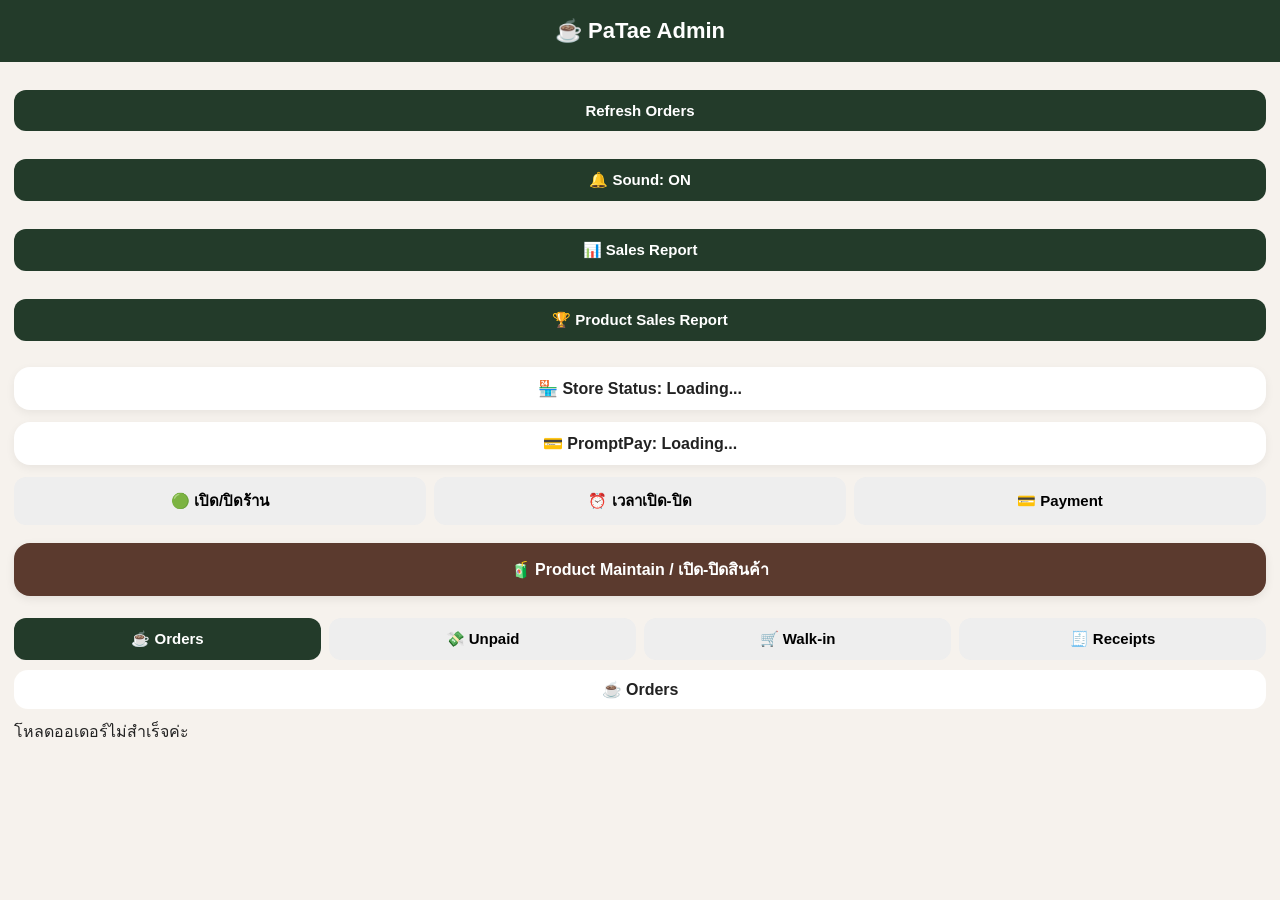
==== commit f6a3ed42: "Update admin.html" ====
--- a/admin.html
+++ b/admin.html
@@ -274,6 +274,15 @@
   background:#fff;
   border-radius:12px;
   margin-bottom:8px;
+}
+
+.walkin-no-image{
+  display:flex;
+  align-items:center;
+  justify-content:center;
+  color:#c9b79c;
+  font-size:38px;
+  background:#fffaf2;
 }
 
 .walkin-cart-header{
@@ -700,6 +709,19 @@
 .note-box strong{
   color:#a15c00;
 }  
+
+.product-maintain-tab{
+  width:100%;
+  background:#5b3a2e;
+  color:white;
+  margin:8px 0 12px;
+  border-radius:16px;
+  padding:14px 16px;
+  font-size:16px;
+  font-weight:bold;
+  box-shadow:0 3px 10px rgba(0,0,0,0.08);
+}
+    
   </style>
 </head>
 
@@ -745,6 +767,12 @@
   
 </div>
 
+<button
+  class="product-maintain-tab"
+  onclick="showStorePanel('products')">
+  🧃 Product Maintain / เปิด-ปิดสินค้า
+</button>
+    
 <div
 id="store-control-panel"
 class="order-card store-panel">
@@ -868,7 +896,41 @@
 </button>
 
 </div>
-    
+
+<div
+  id="store-products-panel"
+  class="order-card store-panel"
+>
+
+  <h3>🧃 Product Maintain</h3>
+
+  <div style="
+    background:#f8f5f1;
+    padding:12px;
+    border-radius:14px;
+    margin-bottom:12px;
+    line-height:1.6;
+    color:#5b3a2e;
+    font-size:14px;
+  ">
+    ใช้สำหรับเปิด/ปิดสินค้า เช่น สินค้าหมดชั่วคราว  
+    เมื่อปิดสินค้า ลูกค้าจะไม่เห็นเมนูนั้น และไม่สามารถกดสั่งได้
+  </div>
+
+  <button
+    class="refresh"
+    onclick="loadProductMaintain()"
+  >
+    🔄 โหลดรายการสินค้า
+  </button>
+
+  <div id="product-maintain-list">
+    <div class="empty">
+      กด “โหลดรายการสินค้า” เพื่อแสดงรายการค่ะ
+    </div>
+  </div>
+
+</div>    
     
 <audio id="new-order-sound">
   <source src="https://actions.google.com/sounds/v1/alarms/beep_short.ogg" type="audio/ogg">
@@ -2147,6 +2209,9 @@
   const payment =
     document.getElementById("store-payment-panel");
 
+  const products =
+    document.getElementById("store-products-panel");
+
   if(control){
     control.classList.remove("active");
   }
@@ -2159,6 +2224,10 @@
     payment.classList.remove("active");
   }
 
+  if(products){
+    products.classList.remove("active");
+  }
+
   if(panel === "control" && control){
     control.classList.add("active");
   }
@@ -2170,8 +2239,30 @@
   if(panel === "payment" && payment){
     payment.classList.add("active");
   }
-}
-
+
+  if(panel === "products" && products){
+    products.classList.add("active");
+    loadProductMaintain();
+  }
+}
+
+async function loadProductMaintain(){
+
+  const box =
+    document.getElementById("product-maintain-list");
+
+  if(!box){
+    return;
+  }
+
+  box.innerHTML = `
+    <div class="empty">
+      Product Maintain พร้อมแล้ว<br>
+      ขั้นต่อไปจะเชื่อม API เพื่อโหลดสินค้าและเปิด/ปิด is_active ค่ะ
+    </div>
+  `;
+}
+  
 async function loadStoreStatus(){
 
   try{
@@ -2595,13 +2686,43 @@
 
     await loadWalkinProducts();
 
-    const categories = [
-      ...new Set(
-        walkinProducts
-          .map(p => p.category)
-          .filter(Boolean)
-      )
-    ];
+const categoryMap = new Map();
+
+walkinProducts.forEach(p => {
+
+  const category =
+    String(p.category || "").trim();
+
+  if(!category){
+    return;
+  }
+
+  const categoryOrder =
+    Number(p.category_order || 999);
+
+  if(!categoryMap.has(category)){
+    categoryMap.set(category, categoryOrder);
+  }else{
+    categoryMap.set(
+      category,
+      Math.min(categoryMap.get(category), categoryOrder)
+    );
+  }
+
+});
+
+const categories =
+  Array.from(categoryMap.entries())
+    .sort((a, b) => {
+
+      if(a[1] !== b[1]){
+        return a[1] - b[1];
+      }
+
+      return a[0].localeCompare(b[0]);
+
+    })
+    .map(([category]) => category);
 
     box.innerHTML = `
       <div class="walkin-panel">
@@ -2641,6 +2762,12 @@
 
   <label>เบอร์โทร</label>
   <input id="walkin-customer-phone" type="tel" placeholder="ไม่บังคับ">
+
+  <label>หมายเหตุลูกค้า</label>
+<textarea
+  id="walkin-customer-note"
+  placeholder="เช่น หวานน้อย ไม่ใส่น้ำแข็ง แยกน้ำ"
+></textarea>
 
   <label>ประเภทการรับสินค้า</label>
   <select id="walkin-fulfillment-type" onchange="toggleWalkinDelivery()">
@@ -2767,58 +2894,88 @@
     return;
   }
 
-  const products =
-    walkinProducts.filter(
-      p => p.category === walkinCategory
-    );
+const products =
+  walkinProducts
+    .filter(
+      p => String(p.category || "").trim() === walkinCategory
+    )
+    .sort((a, b) => {
+      const orderA = Number(a.product_order || 999);
+      const orderB = Number(b.product_order || 999);
+
+      if(orderA !== orderB){
+        return orderA - orderB;
+      }
+
+      return String(a.product_name || "")
+        .localeCompare(String(b.product_name || ""));
+    });
 
   box.innerHTML = "";
 
-  products.forEach(product => {
-
-    const qty =
-      walkinCart[product.product_id]?.qty || 0;
-
-    const div = document.createElement("div");
-    div.className = "walkin-product-card";
-
-div.innerHTML = `
-  ${
-    product.image_url
-      ? `<img
-          class="walkin-product-img"
-          src="${optimizeAdminImage(product.image_url)}"
-          loading="lazy"
-        >`
-      : `<div
-          class="walkin-product-img"
-          style="display:flex;align-items:center;justify-content:center;color:#999;font-size:13px;">
-          No Image
-        </div>`
-  }
-
-  <div class="walkin-product-name">
-    ${product.product_name}
-  </div>
-
-  <div class="walkin-product-price">
-    ${product.price} บาท
-  </div>
-
-  <div class="walkin-qty-row">
-    <button onclick="decreaseWalkinQty('${product.product_id}')">
-      -
-    </button>
-
-    <strong>${qty}</strong>
-
-    <button onclick="increaseWalkinQty('${product.product_id}')">
-      +
-    </button>
-  </div>
-`;
-    box.appendChild(div);
-  });
+products.forEach((product, index) => {
+
+  const productId =
+    String(product.product_id || `NO_ID_${index + 1}`).trim();
+
+  const productName =
+    String(
+      product.product_name ||
+      product.name ||
+      product.menu_name ||
+      "-"
+    ).trim();
+
+  const productPrice =
+    Number(product.price || product.unit_price || 0);
+
+  const imageUrl =
+    String(product.image_url || "")
+      .trim();
+
+  const qty =
+    walkinCart[productId]?.qty || 0;
+
+  const div = document.createElement("div");
+  div.className = "walkin-product-card";
+
+  div.innerHTML = `
+    ${
+      imageUrl
+        ? `<img
+            class="walkin-product-img"
+            src="${optimizeAdminImage(imageUrl)}"
+            loading="lazy"
+            alt="${productName}"
+          >`
+        : `<div class="walkin-product-img walkin-no-image">
+            ☕
+          </div>`
+    }
+
+    <div class="walkin-product-name">
+      ${productName}
+    </div>
+
+    <div class="walkin-product-price">
+      ${productPrice} บาท
+    </div>
+
+    <div class="walkin-qty-row">
+      <button onclick="decreaseWalkinQty('${productId}')">
+        -
+      </button>
+
+      <strong>${qty}</strong>
+
+      <button onclick="increaseWalkinQty('${productId}')">
+        +
+      </button>
+    </div>
+  `;
+
+  box.appendChild(div);
+});
 }
 
 function increaseWalkinQty(productId){
@@ -2950,6 +3107,9 @@
 
   const customerPhone =
     document.getElementById("walkin-customer-phone").value.trim();
+
+  const customerNote =
+  document.getElementById("walkin-customer-note").value.trim();
 
   const fulfillmentType =
     document.getElementById("walkin-fulfillment-type").value;
@@ -3048,6 +3208,7 @@
   const payload = {
     customer_name: customerName,
     customer_phone: customerPhone,
+    customer_note: customerNote,
     fulfillment_type: fulfillmentType,
     delivery_address: deliveryAddress,
     delivery_fee: deliveryFee,
@@ -3084,6 +3245,7 @@
 
   document.getElementById("walkin-customer-name").value = "";
   document.getElementById("walkin-customer-phone").value = "";
+  document.getElementById("walkin-customer-note").value = "";    
   document.getElementById("walkin-custom-request").value = "";
   document.getElementById("walkin-custom-price").value = 0;
   document.getElementById("walkin-delivery-address").value = "";
